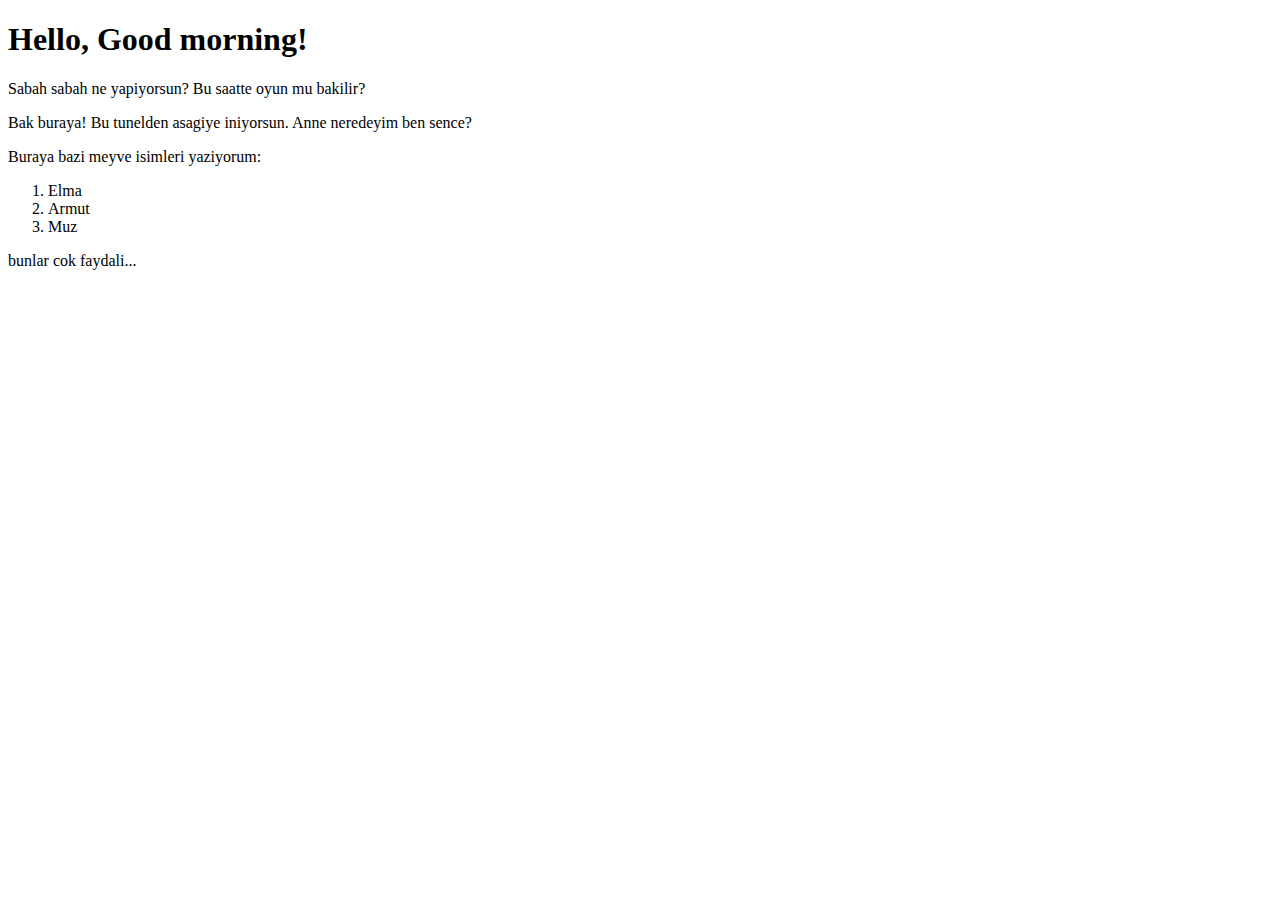
==== index.html @ 6f0ca1a1 "append a list" ====
<!DOCTYPE html>
<html lang="en">
<head>
    <meta charset="UTF-8">
    <meta name="viewport" content="width=device-width, initial-scale=1.0">
    <title>Document</title>
</head>
<body>
    <h1>Hello, Good morning!</h1>
    <p>Sabah sabah ne yapiyorsun? Bu saatte oyun mu bakilir?</p>
    <p>Bak buraya! Bu tunelden asagiye iniyorsun. Anne neredeyim ben sence?</p>
        <p>Buraya bazi meyve isimleri yaziyorum:<ol>
            <li>Elma</li>
            <li>Armut</li>
            <li>Muz</li>
        </ol>
        bunlar cok faydali...</p>
    
</body>
</html>
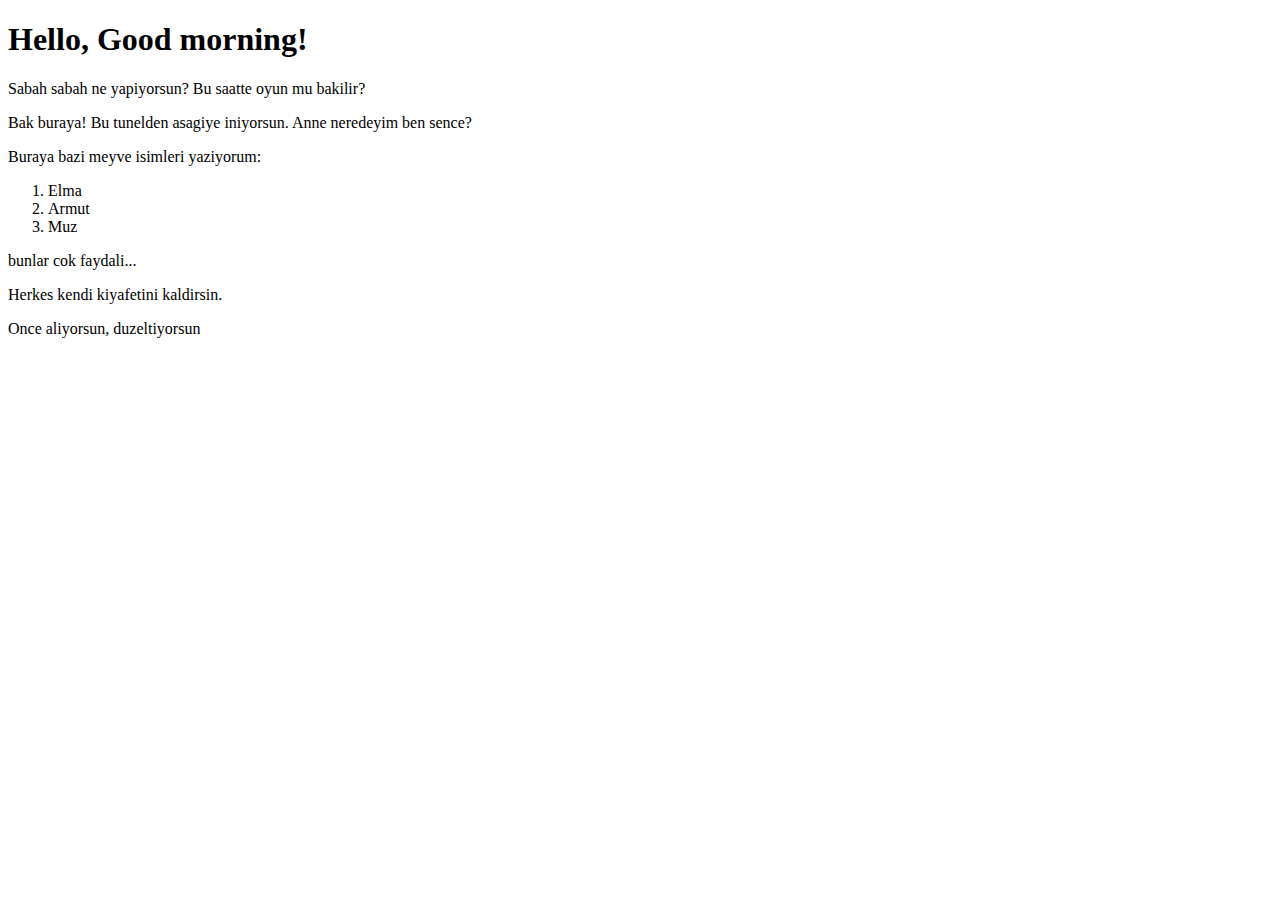
==== commit 886f5916: "duzeltme satiri" ====
--- a/index.html
+++ b/index.html
@@ -15,6 +15,7 @@
             <li>Muz</li>
         </ol>
         bunlar cok faydali...</p>
-    
+    <p> Herkes kendi kiyafetini kaldirsin.</p>
+    <p> Once aliyorsun, duzeltiyorsun</p>    
 </body>
-</html>+</html>
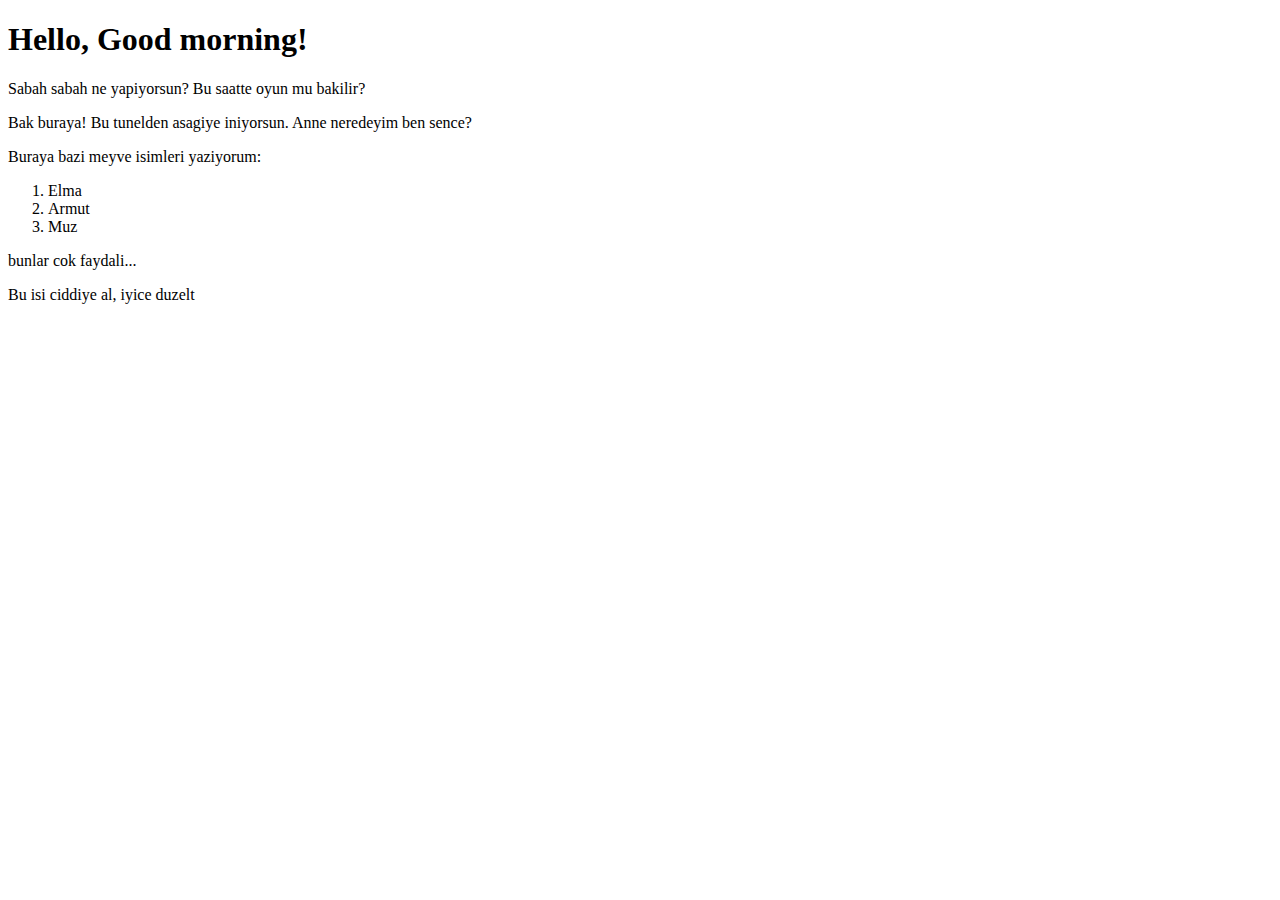
==== commit 1f71c80a: "ciddi" ====
--- a/index.html
+++ b/index.html
@@ -15,7 +15,6 @@
             <li>Muz</li>
         </ol>
         bunlar cok faydali...</p>
-    <p> Herkes kendi kiyafetini kaldirsin.</p>
-    <p> Once aliyorsun, duzeltiyorsun</p>    
+ <p>Bu isi ciddiye al, iyice duzelt</p>    
 </body>
 </html>
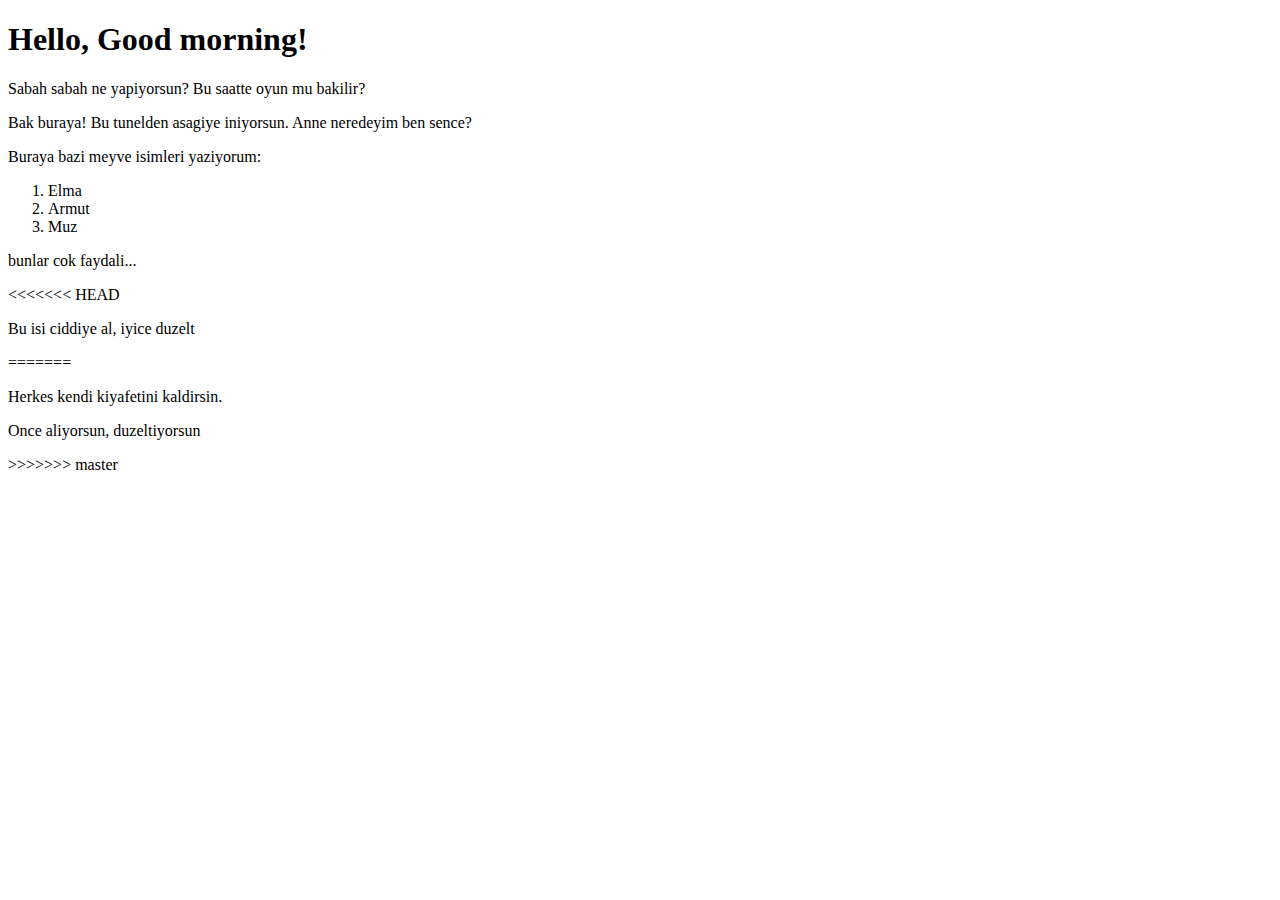
==== commit 1aad2ee5: "master kaldi" ====
--- a/index.html
+++ b/index.html
@@ -15,6 +15,11 @@
             <li>Muz</li>
         </ol>
         bunlar cok faydali...</p>
+<<<<<<< HEAD
  <p>Bu isi ciddiye al, iyice duzelt</p>    
+=======
+    <p> Herkes kendi kiyafetini kaldirsin.</p>
+    <p> Once aliyorsun, duzeltiyorsun</p>    
+>>>>>>> master
 </body>
 </html>
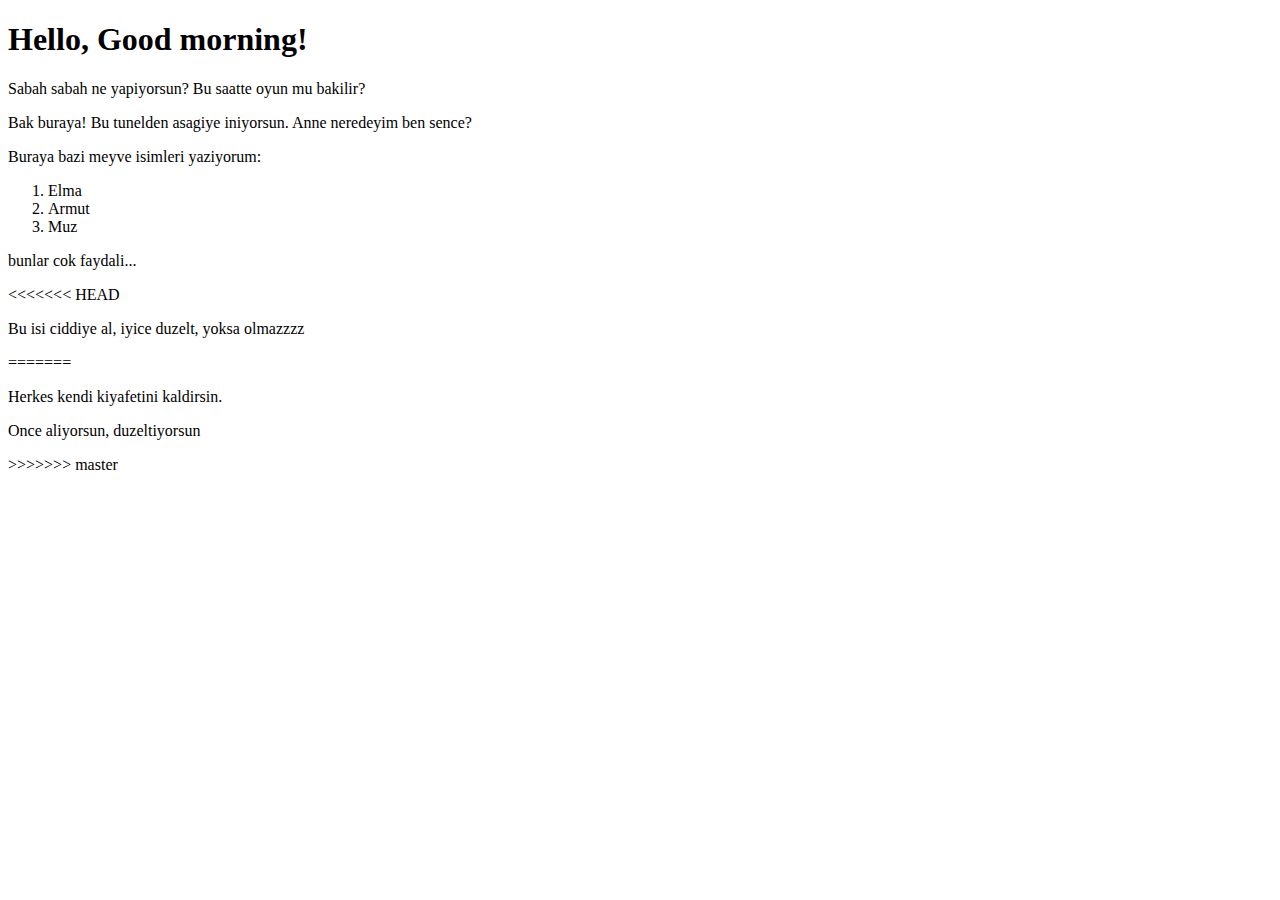
==== commit 4c608a72: "add zzzz" ====
--- a/index.html
+++ b/index.html
@@ -16,7 +16,7 @@
         </ol>
         bunlar cok faydali...</p>
 <<<<<<< HEAD
- <p>Bu isi ciddiye al, iyice duzelt</p>    
+ <p>Bu isi ciddiye al, iyice duzelt, yoksa olmazzzz</p>    
 =======
     <p> Herkes kendi kiyafetini kaldirsin.</p>
     <p> Once aliyorsun, duzeltiyorsun</p>    
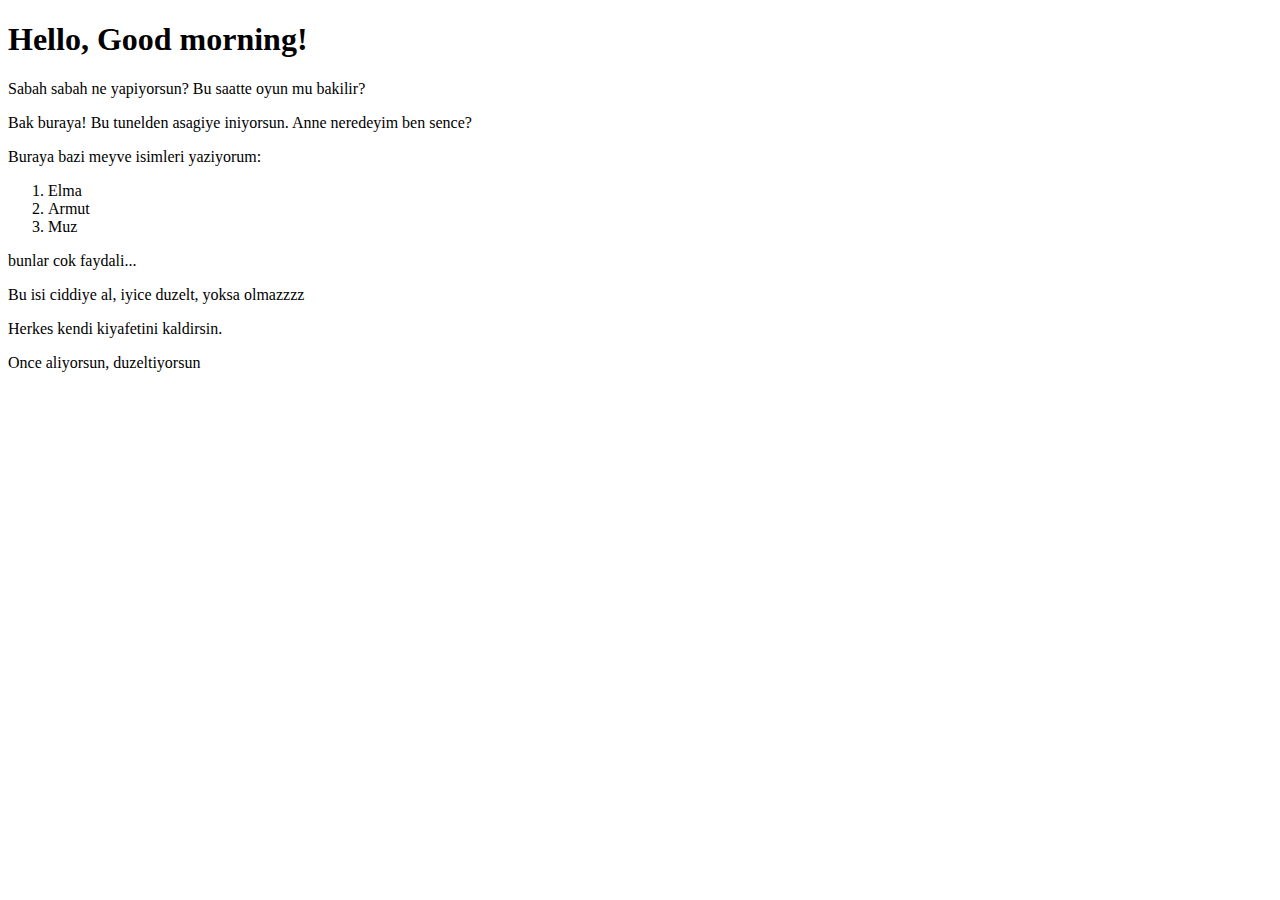
==== commit 5ac689a5: "last edits" ====
--- a/index.html
+++ b/index.html
@@ -15,11 +15,8 @@
             <li>Muz</li>
         </ol>
         bunlar cok faydali...</p>
-<<<<<<< HEAD
- <p>Bu isi ciddiye al, iyice duzelt, yoksa olmazzzz</p>    
-=======
+    <p>Bu isi ciddiye al, iyice duzelt, yoksa olmazzzz</p>    
     <p> Herkes kendi kiyafetini kaldirsin.</p>
     <p> Once aliyorsun, duzeltiyorsun</p>    
->>>>>>> master
 </body>
 </html>
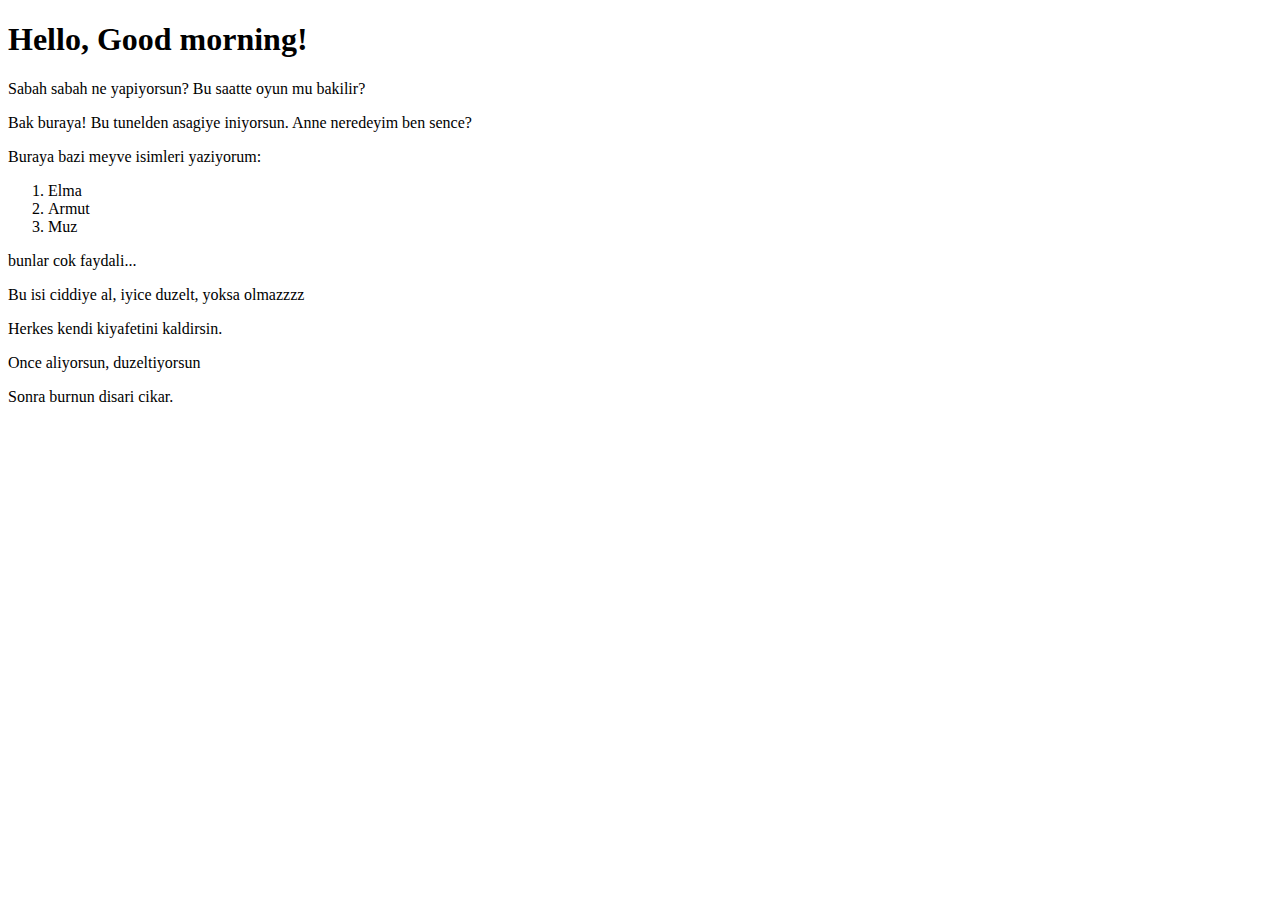
==== commit 60facda6: "burun meselesi" ====
--- a/index.html
+++ b/index.html
@@ -17,6 +17,7 @@
         bunlar cok faydali...</p>
     <p>Bu isi ciddiye al, iyice duzelt, yoksa olmazzzz</p>    
     <p> Herkes kendi kiyafetini kaldirsin.</p>
-    <p> Once aliyorsun, duzeltiyorsun</p>    
+    <p> Once aliyorsun, duzeltiyorsun</p> 
+    <p>Sonra burnun disari cikar.</p>   
 </body>
-</html>
+</html>